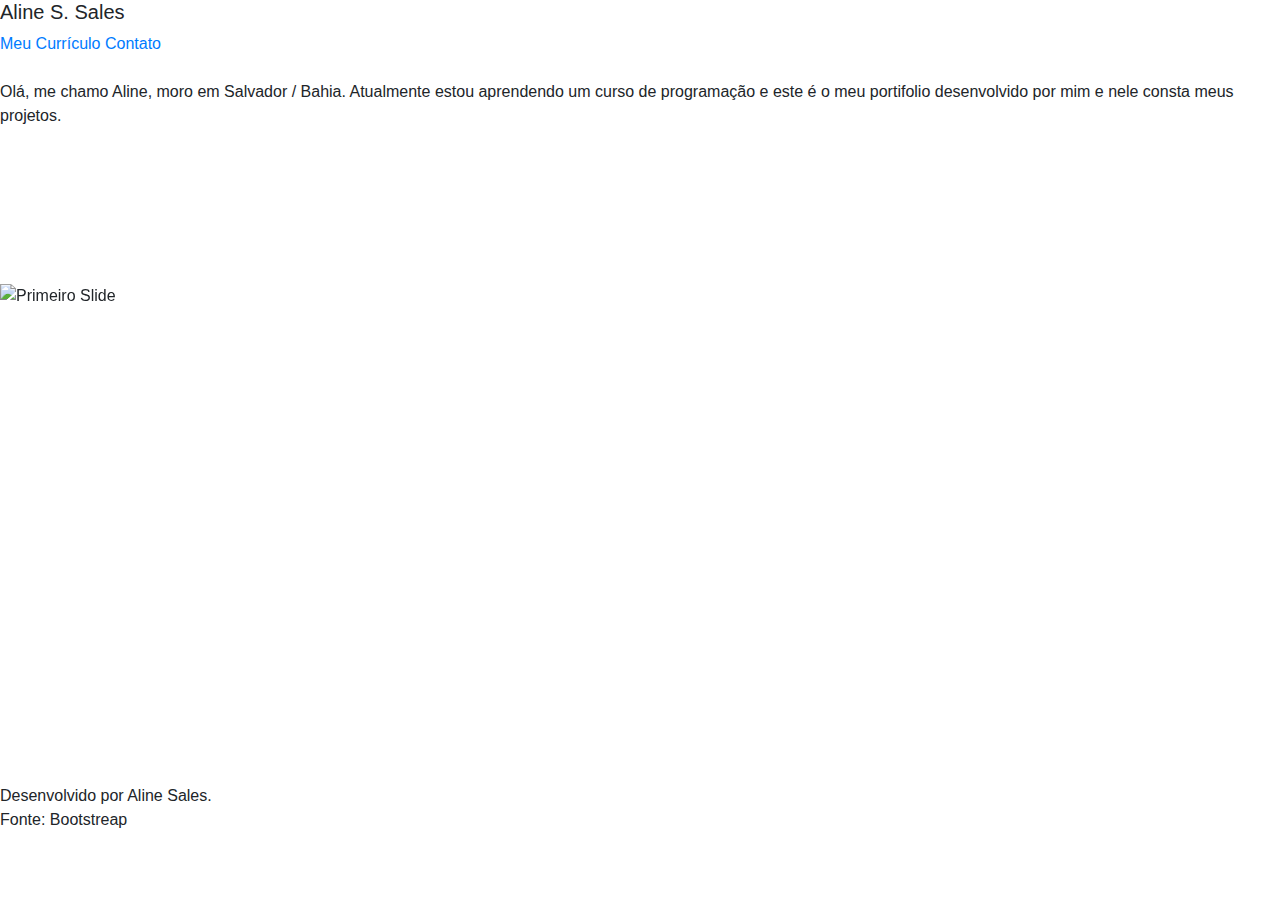
==== index.html @ fb6458a3 "Create index.html" ====
<!DOCTYPE html>
<html lang="pt-br">
<head>
    <meta charset="UTF-8">
    <meta name="viewport" content="width=device-width, initial-scale=1">
    <title>Aline S. Sales</title>

<link rel="stylesheet" href="index.css">
<link rel="stylesheet" href="https://cdn.jsdelivr.net/npm/bootstrap@4.0.0/dist/css/bootstrap.min.css">
<script src="https://code.jquery.com/jquery-3.2.1.slim.min.js"></script>
<script src="https://cdn.jsdelivr.net/npm/popper.js@1.12.9/dist/umd/popper.min.js"></script>
<script src="https://cdn.jsdelivr.net/npm/bootstrap@4.0.0/dist/js/bootstrap.min.js"></script>

  <link rel="stylesheet" href="https://fonts.googleapis.com/css2?family=Material+Symbols+Outlined:opsz,wght,FILL,GRAD@20..48,100..700,0..1,-50..200" />
</head>
<body>





 
 <nav class="mymenu">
  
    <div class="sbar">
      <h5>Aline S. Sales</h5>
      <div class="ssub">
        <a href="https://alinesaless.github.io/meu--curriculo/">Meu Currículo</a>
        <a href="formulario.html">Contato</a>
      </div>
    </div>
  </nav>

 

<div class="row">
<div class="col-12">
      <div class="textfras">
 <img class="eu" src="./Picsart_2.png" alt="">  
 <p>Olá, me chamo Aline, moro em Salvador / Bahia. Atualmente estou aprendendo um curso de programação e este é o meu portifolio desenvolvido por mim e nele consta meus projetos.</p>
 <iframe style="border-radius:30px" src="https://open.spotify.com/embed/album/26bQ8ka40C7SjHhqyNrqoj?utm_source=generator&theme=0" width="30%" height="133" margin-left="450px" frameBorder="0" allowfullscreen="" allow=" autoplay; clipboard-write; encrypted-media; fullscreen; picture-in-picture" loading="lazy"></iframe>
 </div>
</div>
</div>





<div id="carouselExampleIndicators" class="carousel slide" data-ride="carousel">
  <ol class="carousel-indicators">
    <li data-target="#carouselExampleIndicators" data-slide-to="0" class="active"></li>
    <li data-target="#carouselExampleIndicators" data-slide-to="1"></li>
    <li data-target="#carouselExampleIndicators" data-slide-to="2"></li>
    <li data-target="#carouselExampleIndicators" data-slide-to="3"></li>
  </ol>
  <div class="carousel-item active">
    <img class="d-block w-95" src="./meurelogio.jpeg" height="500px" width="80%" alt="Primeiro Slide">
  </div>
  <div class="carousel-inner">
    <div class="carousel-item">
      <img class="d-block w-95" src="./projeto-ODS.jpg" height="600px" width="90%" alt="Segundo Slide">
    </div>
    <div class="carousel-item">
      <img class="d-block w-80" src="./mulheresTI.jpeg" height="600px" width="80%" alt="Terceiro Slide">
    </div>
    <div class="carousel-item">
      <img class="d-block w-95" src="./meucardapio.jpeg" height="500px" width="80%" alt="Quarto Slide">
    </div>
  </div>
  <a class="carousel-control-prev" href="#carouselExampleIndicators" role="button" data-slide="prev">
    <span class="carousel-control-prev-icon" aria-hidden="true"></span>
    <span class="sr-only">Anterior</span>
  </a>
  <a class="carousel-control-next" href="#carouselExampleIndicators" role="button" data-slide="next">
    <span class="carousel-control-next-icon" aria-hidden="true"></span>
    <span class="sr-only">Próximo</span>
  </a>
</div>





 <footer>Desenvolvido por Aline Sales.<br>Fonte: Bootstreap </footer>
    </div>
 
 

</body>
</html>
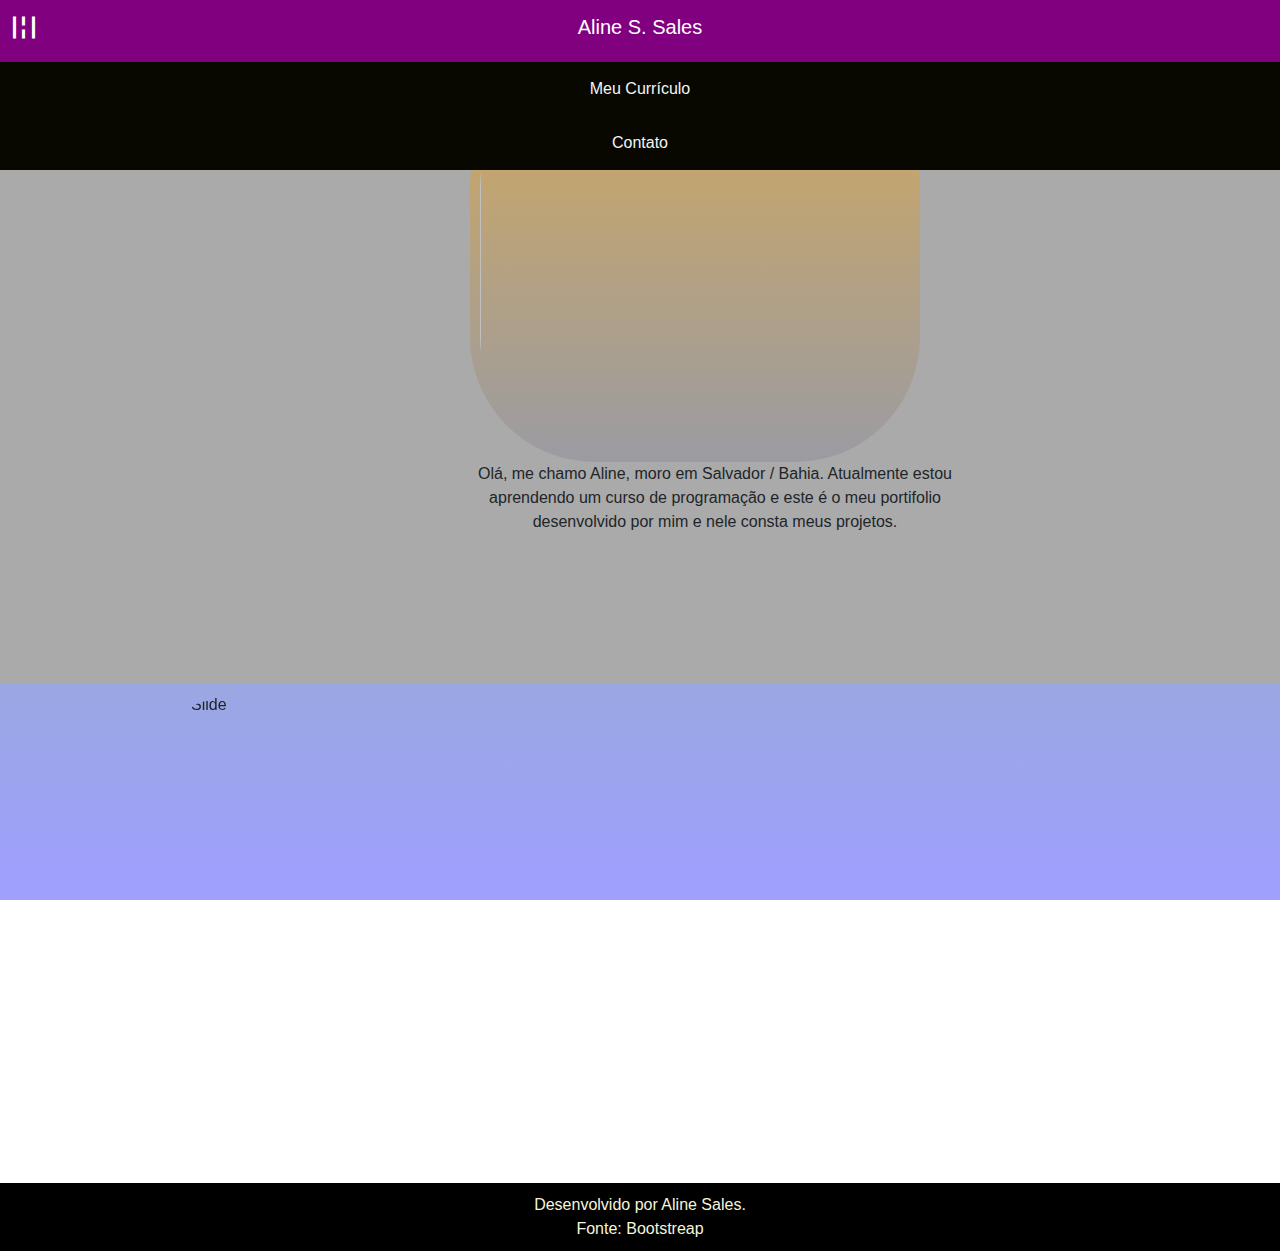
==== commit 9be3169b: "Update index.html" ====
--- a/index.html
+++ b/index.html
@@ -36,7 +36,7 @@
 <div class="row">
 <div class="col-12">
       <div class="textfras">
- <img class="eu" src="./Picsart_2.png" alt="">  
+ <img class="eu" src="./imgs/Picsart_2.png" alt="">  
  <p>Olá, me chamo Aline, moro em Salvador / Bahia. Atualmente estou aprendendo um curso de programação e este é o meu portifolio desenvolvido por mim e nele consta meus projetos.</p>
  <iframe style="border-radius:30px" src="https://open.spotify.com/embed/album/26bQ8ka40C7SjHhqyNrqoj?utm_source=generator&theme=0" width="30%" height="133" margin-left="450px" frameBorder="0" allowfullscreen="" allow=" autoplay; clipboard-write; encrypted-media; fullscreen; picture-in-picture" loading="lazy"></iframe>
  </div>
@@ -55,17 +55,17 @@
     <li data-target="#carouselExampleIndicators" data-slide-to="3"></li>
   </ol>
   <div class="carousel-item active">
-    <img class="d-block w-95" src="./meurelogio.jpeg" height="500px" width="80%" alt="Primeiro Slide">
+    <img class="d-block w-95" src="./imgs/meurelogio.jpeg" height="500px" width="80%" alt="Primeiro Slide">
   </div>
   <div class="carousel-inner">
     <div class="carousel-item">
-      <img class="d-block w-95" src="./projeto-ODS.jpg" height="600px" width="90%" alt="Segundo Slide">
+      <img class="d-block w-95" src="./imgs/projeto-ODS.jpg" height="600px" width="90%" alt="Segundo Slide">
     </div>
     <div class="carousel-item">
-      <img class="d-block w-80" src="./mulheresTI.jpeg" height="600px" width="80%" alt="Terceiro Slide">
+      <img class="d-block w-80" src="./imgs/mulheresTI.jpeg" height="600px" width="80%" alt="Terceiro Slide">
     </div>
     <div class="carousel-item">
-      <img class="d-block w-95" src="./meucardapio.jpeg" height="500px" width="80%" alt="Quarto Slide">
+      <img class="d-block w-95" src="./imgs/meucardapio.jpeg" height="500px" width="80%" alt="Quarto Slide">
     </div>
   </div>
   <a class="carousel-control-prev" href="#carouselExampleIndicators" role="button" data-slide="prev">
--- a/index.css
+++ b/index.css
@@ -0,0 +1,98 @@
+
+@import url('https://fonts.googleapis.com/css2?family=Courgette&family=Croissant+One&family=Dancing+Script:wght@400; 600; 700&family=Dosis:wght@200&family=Lobster&family=Lugrasimo&family=Major+Mono+Display&family=Pacifico&display=swap');
+
+
+
+body {background-image: linear-gradient(#00800077, #0000ff60); background-attachment:fixed; background-position: cover; margin: 0; padding: 0;}
+
+
+
+ 
+h5 {text-align: center; font-family: 'Courgette', cursive;
+  font-family: 'Croissant One', cursive;
+  font-family: 'Dancing Script', cursive;
+  font-family: 'Dosis', sans-serif;
+  font-family: 'Lobster', cursive;
+  font-family: 'Lugrasimo', cursive;
+  font-family: 'Major Mono Display', monospace;
+  font-family: 'Pacifico', cursive;}
+.mymenu .sbar {
+  width: 100%;
+  padding: 15px;
+  color: #fff;
+  text-decoration: none;
+  background: #171717; z-index: 999999999;}
+.mymenu a:hover, .mymenu {
+  color: #080801;
+  background-image: -webkit-linear-gradient(orange, purple);
+  cursor:pointer;
+}
+.sbar:hover {background-color:purple;}
+.mymenu .sbar { position: relative; }
+.ssub {
+  width: 100%;
+  position: absolute;
+  top: 100%; left: 0;
+  display: none; text-align: center;
+}
+.ssub a { 
+  display: block; color: #f5f5f4; background-color: #080801;
+  box-sizing: border-box;text-decoration: none; padding: 15px;
+}
+.sbar:hover .ssub { display: block; }
+.sbar::after {
+  content:"☲";
+  position: absolute;
+  top: 5px; left: 10px; font-size: 30px;
+  transition: transform 0.3s;
+}
+.sbar:hover::after {
+  transform: rotate(90deg);
+}
+@media screen and (max-width: 640px) {
+  .mymenu { flex-wrap: wrap; }
+  .ssub {
+    position: static;
+    margin-top: 10px;
+  }
+h5 {text-align: center;font-family: 'Courgette', cursive;
+  font-family: 'Croissant One', cursive;
+  font-family: 'Dancing Script', cursive;
+  font-family: 'Dosis', sans-serif;
+  font-family: 'Lobster', cursive;
+  font-family: 'Lugrasimo', cursive;
+  font-family: 'Major Mono Display', monospace;
+  font-family: 'Pacifico', cursive;}
+}
+
+
+.eu {width:450px; height: 400px; background-image: -webkit-linear-gradient(#ffa60073, #93939ea4); margin-left: 470px; border-radius: 125px;}
+.eu:hover {-webkit-transform: rotateY(180deg);
+  -moz-transform: rotateY(180deg);
+  -o-transform: rotateY(180deg);
+  transform: rotateY(180deg);
+ -ms-transform:rotateY(180deg);
+  -webkit-box-shadow: -5px 5px 5px #aaa;
+  -moz-box-shadow: -5px 5px 5px #aaa;
+  box-shadow: -5px 5px 5px #aaa;}
+
+
+.textfras p {font-family: 'Trebuchet MS', 'Lucida Sans Unicode', 'Lucida Grande', 'Lucida Sans', Arial, sans-serif; width: 530px; text-align: center;margin-left: 450px;}
+.textfras {display:grid; margin-left:80px; margin-top: 20px; position:relative; z-index: 999999; background-color: #aaa; width: 100%; margin: 0; padding: 0;}
+@media screen and (max-width: 800px) {
+  .textfras {width: 100%;}
+  .textfras p {width: 290px; margin-left:50px; font-family: 'Segoe UI', Tahoma, Geneva, Verdana, sans-serif;}
+  .eu {margin-left: 85px; width: 60%; height: 100%;}
+  iframe {width: 80%;}
+}
+
+
+img { border-radius:150px; width:30%px; margin-left: 101px; padding: 10px;}
+
+@media screen and (max-width:800px) {
+img {margin-left: 40px; width: 70%; height: 50%;}  
+}
+
+
+
+footer {background-color: black;text-align:center; color: beige; padding: 10px;}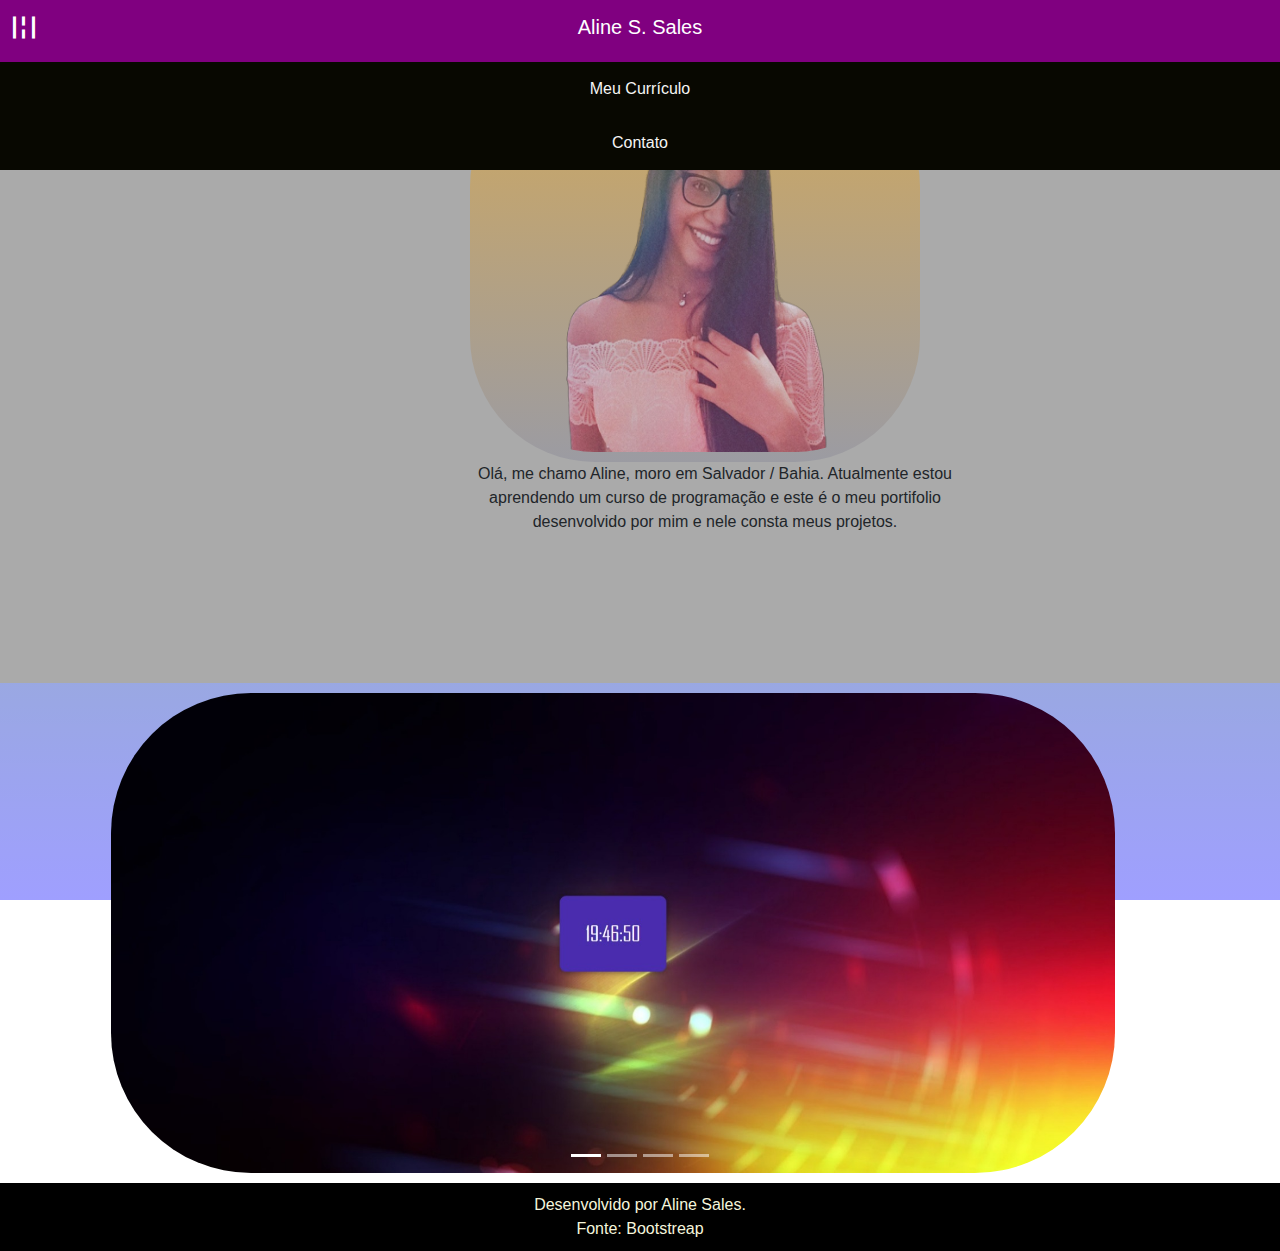
==== commit 5c237a8f: "Update index.html" ====
--- a/index.html
+++ b/index.html
@@ -4,7 +4,7 @@
     <meta charset="UTF-8">
     <meta name="viewport" content="width=device-width, initial-scale=1">
     <title>Aline S. Sales</title>
-
+<meta name="author" content="Aline Sales">
 <link rel="stylesheet" href="index.css">
 <link rel="stylesheet" href="https://cdn.jsdelivr.net/npm/bootstrap@4.0.0/dist/css/bootstrap.min.css">
 <script src="https://code.jquery.com/jquery-3.2.1.slim.min.js"></script>
